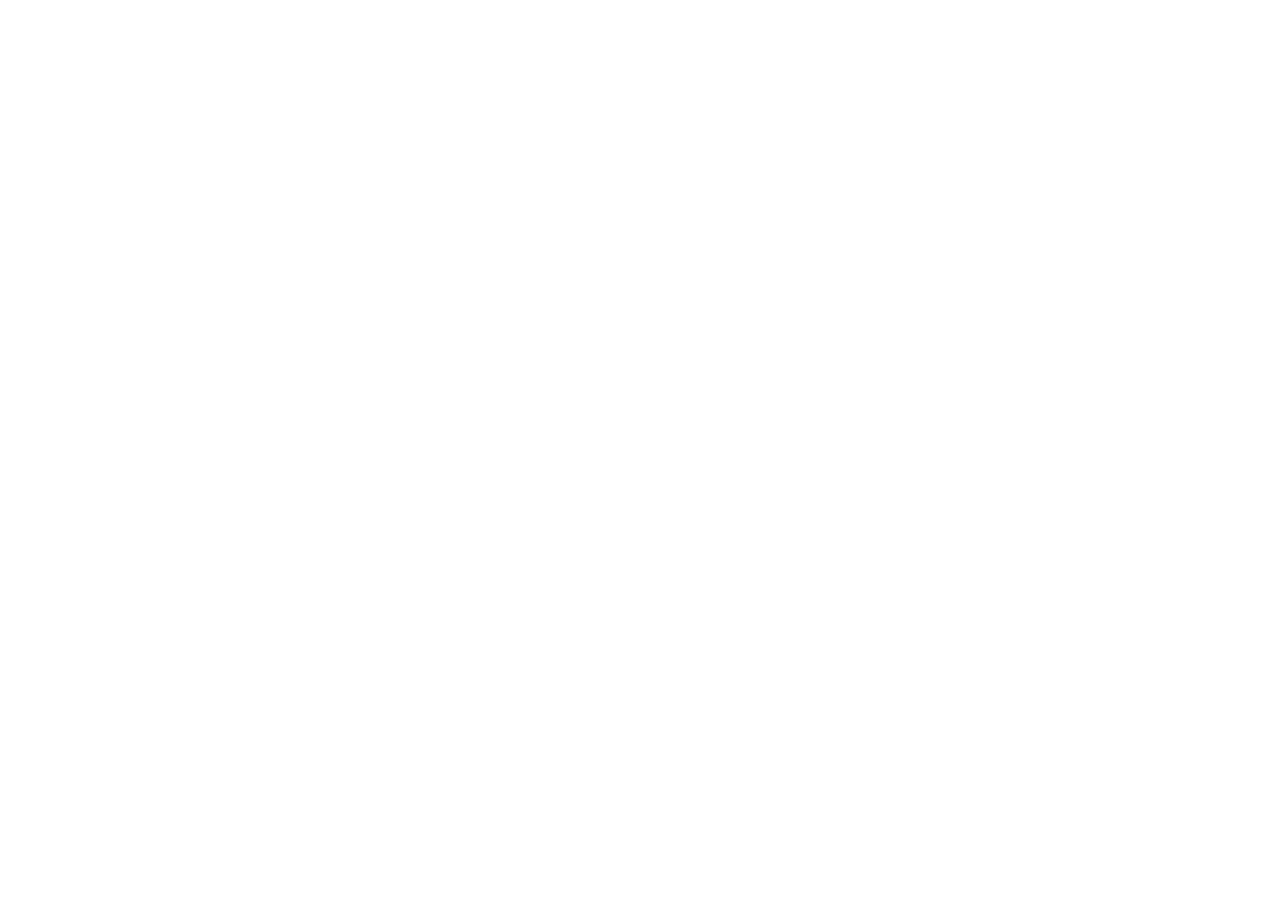
==== docs/index.html @ b222bd0f "Docs Add" ====
<!doctype html><html lang="en"><head><meta charset="utf-8"/><link rel="icon" href="/favicon.ico"/><meta name="viewport" content="width=device-width,initial-scale=1"/><meta name="theme-color" content="#000000"/><meta name="description" content="Web site created using create-react-app"/><link rel="apple-touch-icon" href="/logo192.png"/><link rel="manifest" href="/manifest.json"/><link rel="stylesheet" href="https://cdnjs.cloudflare.com/ajax/libs/animate.css/4.1.1/animate.min.css"/><title>React App</title><script defer="defer" src="/static/js/main.fc57e4ba.js"></script><link href="/static/css/main.8689dead.css" rel="stylesheet"></head><body><div id="root"></div></body></html>
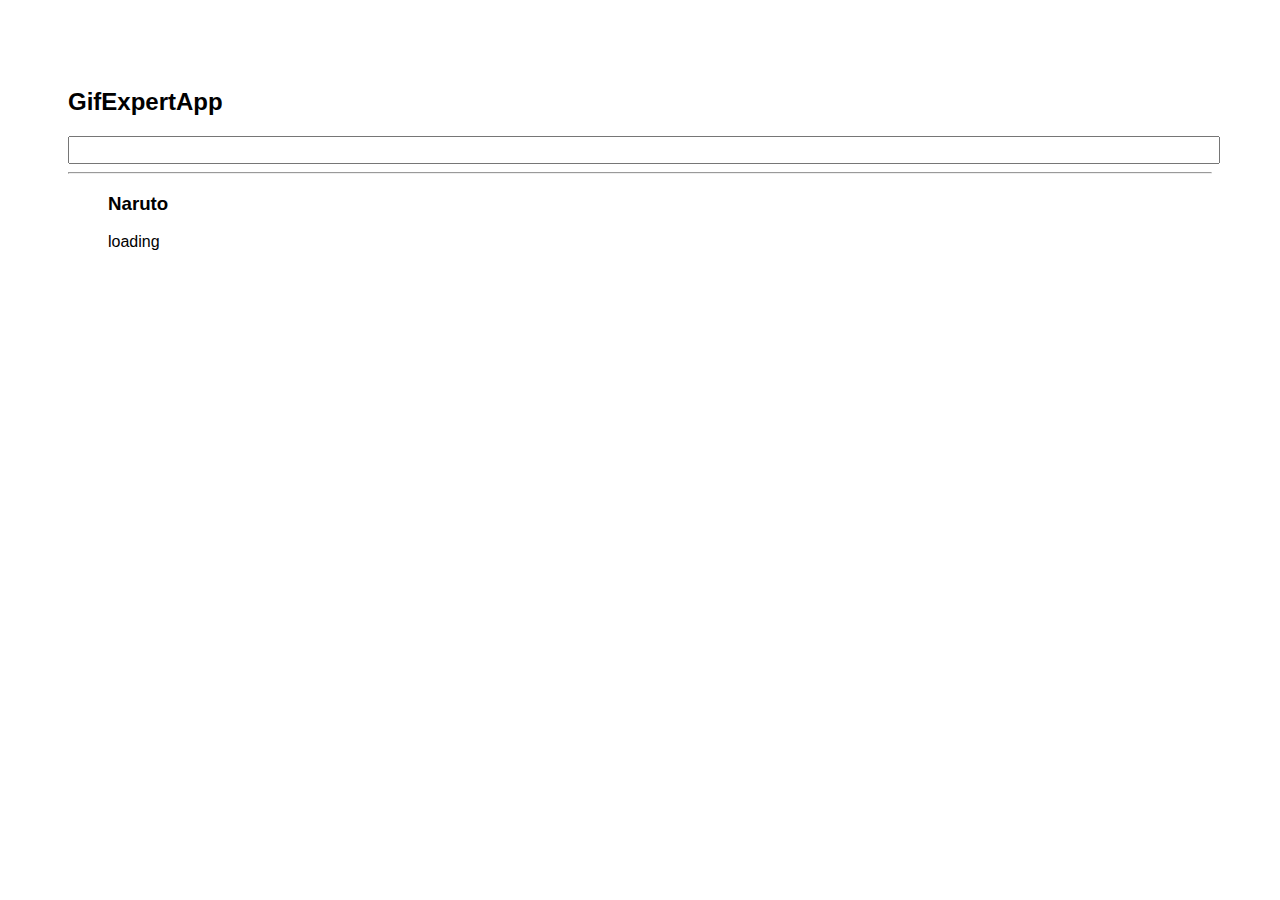
==== commit 333e9e1a: "Doc/index.html update" ====
--- a/docs/index.html
+++ b/docs/index.html
@@ -1 +1,22 @@
-<!doctype html><html lang="en"><head><meta charset="utf-8"/><link rel="icon" href="/favicon.ico"/><meta name="viewport" content="width=device-width,initial-scale=1"/><meta name="theme-color" content="#000000"/><meta name="description" content="Web site created using create-react-app"/><link rel="apple-touch-icon" href="/logo192.png"/><link rel="manifest" href="/manifest.json"/><link rel="stylesheet" href="https://cdnjs.cloudflare.com/ajax/libs/animate.css/4.1.1/animate.min.css"/><title>React App</title><script defer="defer" src="/static/js/main.fc57e4ba.js"></script><link href="/static/css/main.8689dead.css" rel="stylesheet"></head><body><div id="root"></div></body></html>+<!doctype html>
+<html lang="en">
+
+<head>
+    <meta charset="utf-8" />
+    <link rel="icon" href="./favicon.ico" />
+    <meta name="viewport" content="width=device-width,initial-scale=1" />
+    <meta name="theme-color" content="#000000" />
+    <meta name="description" content="Web site created using create-react-app" />
+    <link rel="apple-touch-icon" href="./logo192.png" />
+    <link rel="manifest" href="./manifest.json" />
+    <link rel="stylesheet" href="https://cdnjs.cloudflare.com/ajax/libs/animate.css/4.1.1/animate.min.css" />
+    <title>React App</title>
+    <script defer="defer" src="./static/js/main.fc57e4ba.js"></script>
+    <link href="./static/css/main.8689dead.css" rel="stylesheet">
+</head>
+
+<body>
+    <div id="root"></div>
+</body>
+
+</html>--- a/docs/static/css/main.8689dead.css
+++ b/docs/static/css/main.8689dead.css
@@ -0,0 +1,2 @@
+*{font-family:Arial,Helvetica,sans-serif}body{padding:60px}input{color:#8a2be2;font-size:1.2rem;width:100%}.card-grid{display:flex;flex-direction:row;flex-wrap:wrap}.card{align-content:center;border:1px solid grey;border-radius:6px;margin-bottom:10px;margin-right:10px;overflow:hidden}.card p{padding:5px;text-align:center}.card img{max-height:170px}
+/*# sourceMappingURL=main.8689dead.css.map*/